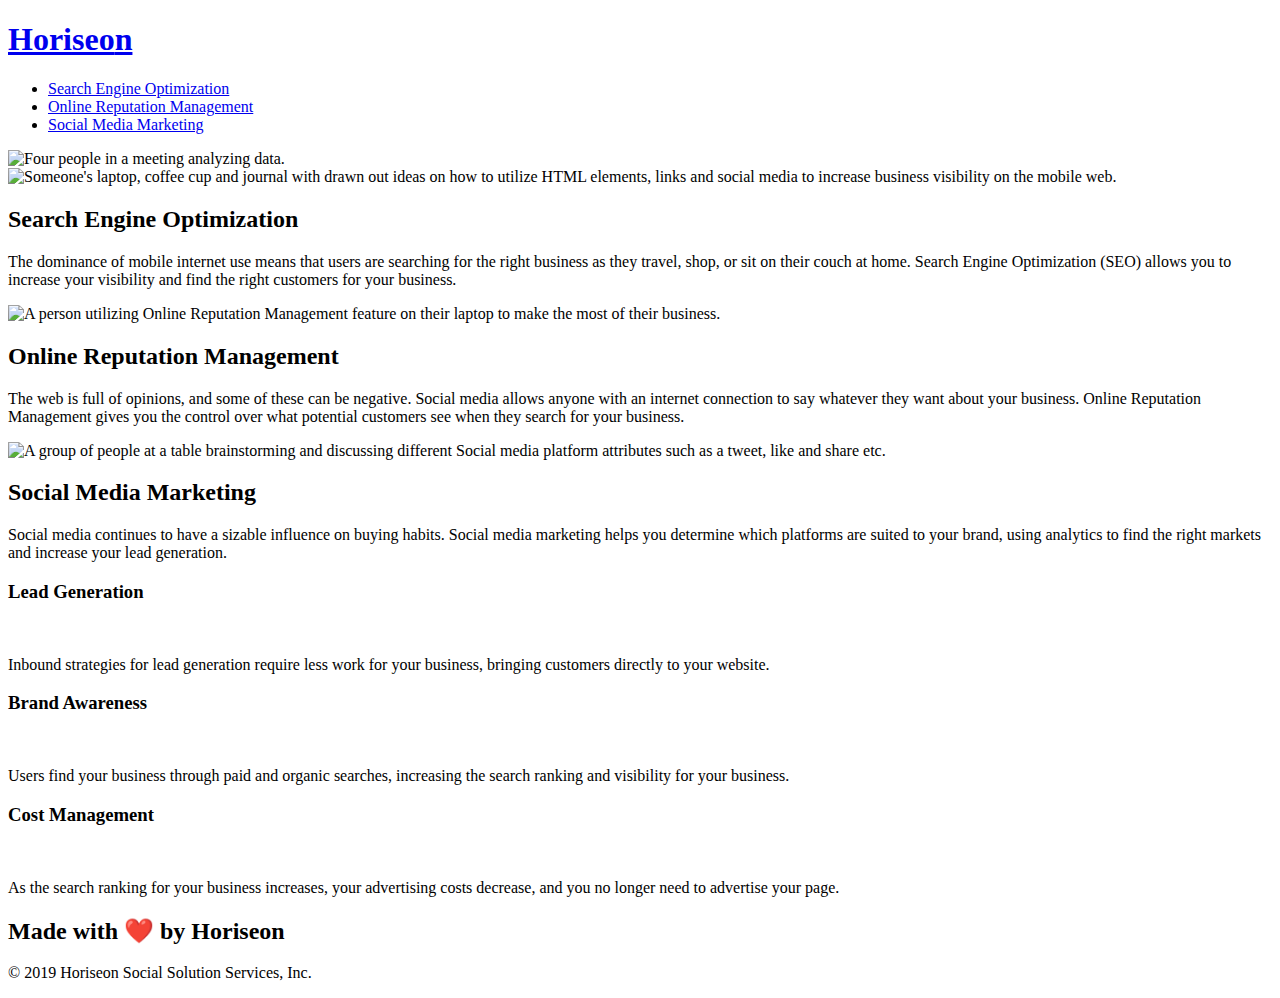
==== index.html @ 0f05f5c9 "had to move index file again" ====
<!DOCTYPE html>
<html lang="en-us">
<head>
    <meta charset="UTF-8" />
    <link rel="stylesheet" href="./assets/css/style.css">
    <title>Horiseon Marketing Co</title>
</head>

<body>
<!-- Header start -->
    <header>
        <h1>
            <a href="./index.html">Hori<span class="seo">seo</span>n</a>
        </h1>
<!-- Nav Start -->
        <nav>
            <ul>
                <li>
                    <a href="#search-engine-optimization">Search Engine Optimization</a>
                </li>
                <li>
                    <a href="#online-reputation-management">Online Reputation Management</a>
                </li>
                <li>
                    <a href="#social-media-marketing">Social Media Marketing</a>
                </li>
            </ul>
        </nav>
    </header>
<!-- Header / Nav end -->

<!-- Hero/jumbotron Start -->

    <section class="hero">
        <img src="./assets/images/digital-marketing-meeting.jpg" alt="Four people in a meeting analyzing data.">
    </section>

<!-- Section One Start -->
    <!-- Articles 1-3 -->

    <section class="content">
        <article id="search-engine-optimization" class="search-engine-optimization">
            <img class="float-left" src="./assets/images/search-engine-optimization.jpg" alt="Someone's laptop, coffee cup and journal with drawn out ideas on how to utilize HTML elements, links and social media to increase business visibility on the mobile web." />
            <h2>Search Engine Optimization</h2>
            <p>
                The dominance of mobile internet use means that users are searching for the right business as they travel, shop, or sit on their couch at home. Search Engine Optimization (SEO) allows you to increase your visibility and find the right customers for your business.
            </p>
        </article>

    <!-- Article 2 -->    

        <article id="online-reputation-management" class="online-reputation-management">
            <img class="float-right" src="./assets/images/online-reputation-management.jpg" alt="A person utilizing Online Reputation Management feature on their laptop to make the most of their business." />
            <h2>Online Reputation Management</h2>
            <p>
                The web is full of opinions, and some of these can be negative. Social media allows anyone with an internet connection to say whatever they want about your business. Online Reputation Management gives you the control over what potential customers see when they search for your business.
            </p>
        </article>

    <!-- Article 3 -->

        <article id="social-media-marketing" class="social-media-marketing">
            <img class="float-left" src="./assets/images/social-media-marketing.jpg" alt="A group of people at a table brainstorming and discussing different Social media platform attributes such as a tweet, like and share etc." />
            <h2>Social Media Marketing</h2>
            <p>
                Social media continues to have a sizable influence on buying habits. Social media marketing helps you determine which platforms are suited to your brand, using analytics to find the right markets and increase your lead generation.
            </p>
        </article>
    </section>
<!-- End of Section One -->

<!-- Side Section Start -->

    <section class="benefits">
        <article class="benefit-lead">
            <h3>Lead Generation</h3>
            <img src="./assets/images/lead-generation.png" alt="" />
            <p>
                Inbound strategies for lead generation require less work for your business, bringing customers directly to your website.
            </p>
        </article>

        <article class="benefit-brand">
            <h3>Brand Awareness</h3>
            <img src="./assets/images/brand-awareness.png" alt="" />
            <p>
                Users find your business through paid and organic searches, increasing the search ranking and visibility for your business.
            </p>
        </article>

        <article class="benefit-cost">
            <h3>Cost Management</h3>
            <img src="./assets/images/cost-management.png" alt="" />
            <p>
                As the search ranking for your business increases, your advertising costs decrease, and you no longer need to advertise your page.
            </p>
        </article>
    </section>
<!-- End of Side Section -->

<!-- Footer Start -->
    <footer class="footer">
        <h2>Made with ❤️️ by Horiseon</h2>
        <p>
            &copy; 2019 Horiseon Social Solution Services, Inc.
        </p>
    </footer>
</body>

</html>
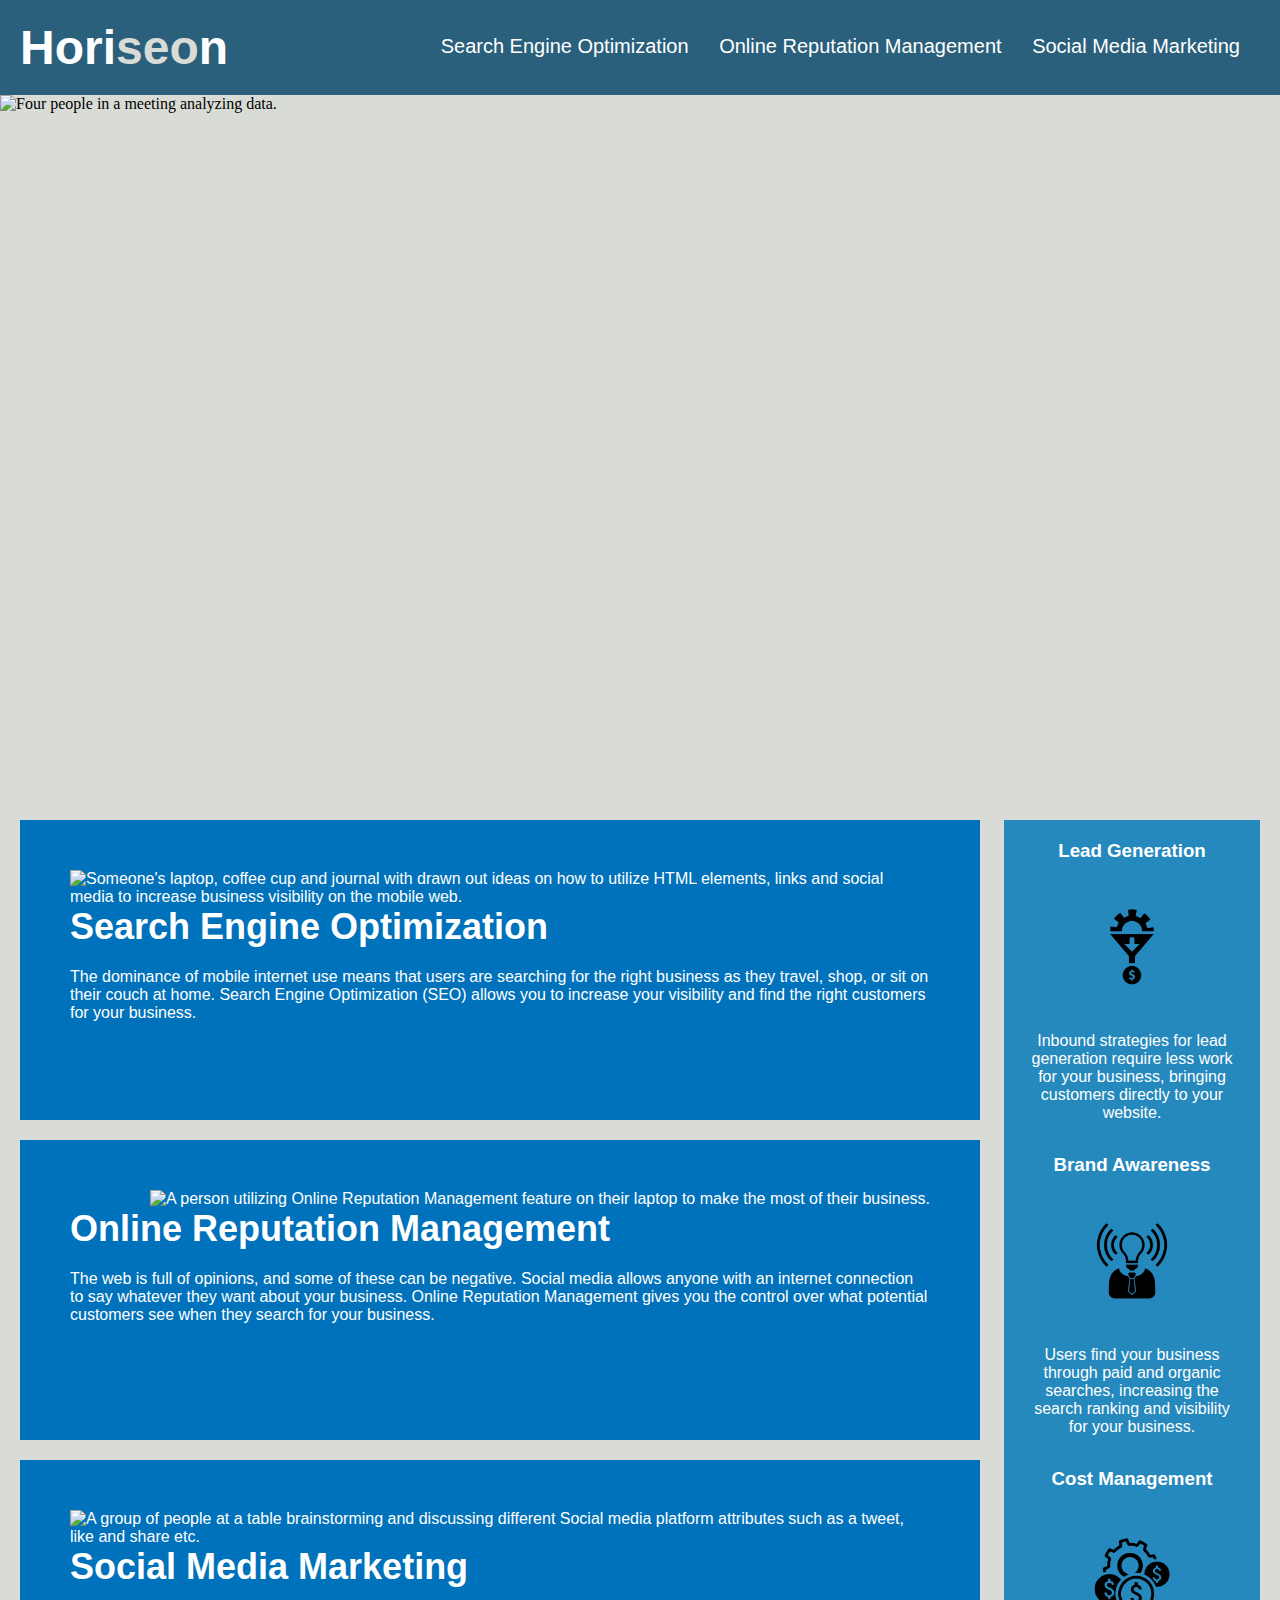
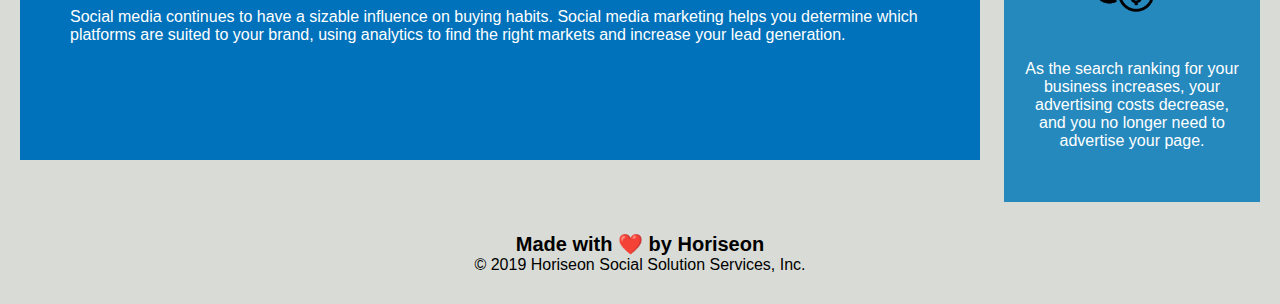
==== commit a9045d21: "had to change css links so my styles would apply" ====
--- a/index.html
+++ b/index.html
@@ -2,7 +2,7 @@
 <html lang="en-us">
 <head>
     <meta charset="UTF-8" />
-    <link rel="stylesheet" href="./assets/css/style.css">
+    <link rel="stylesheet" href="./urban-octo-telegram/Develop/assets/css/style.css">
     <title>Horiseon Marketing Co</title>
 </head>
 
@@ -10,7 +10,7 @@
 <!-- Header start -->
     <header>
         <h1>
-            <a href="./index.html">Hori<span class="seo">seo</span>n</a>
+            <a href="index.html">Hori<span class="seo">seo</span>n</a>
         </h1>
 <!-- Nav Start -->
         <nav>
@@ -32,7 +32,7 @@
 <!-- Hero/jumbotron Start -->
 
     <section class="hero">
-        <img src="./assets/images/digital-marketing-meeting.jpg" alt="Four people in a meeting analyzing data.">
+        <img src="./urban-octo-telegram/Develop/assets/images/digital-marketing-meeting.jpg" alt="Four people in a meeting analyzing data.">
     </section>
 
 <!-- Section One Start -->
@@ -40,7 +40,7 @@
 
     <section class="content">
         <article id="search-engine-optimization" class="search-engine-optimization">
-            <img class="float-left" src="./assets/images/search-engine-optimization.jpg" alt="Someone's laptop, coffee cup and journal with drawn out ideas on how to utilize HTML elements, links and social media to increase business visibility on the mobile web." />
+            <img class="float-left" src="./urban-octo-telegram/Develop/assets/images/search-engine-optimization.jpg" alt="Someone's laptop, coffee cup and journal with drawn out ideas on how to utilize HTML elements, links and social media to increase business visibility on the mobile web." />
             <h2>Search Engine Optimization</h2>
             <p>
                 The dominance of mobile internet use means that users are searching for the right business as they travel, shop, or sit on their couch at home. Search Engine Optimization (SEO) allows you to increase your visibility and find the right customers for your business.
@@ -50,7 +50,7 @@
     <!-- Article 2 -->    
 
         <article id="online-reputation-management" class="online-reputation-management">
-            <img class="float-right" src="./assets/images/online-reputation-management.jpg" alt="A person utilizing Online Reputation Management feature on their laptop to make the most of their business." />
+            <img class="float-right" src="./urban-octo-telegram/Develop/assets/images/online-reputation-management.jpg" alt="A person utilizing Online Reputation Management feature on their laptop to make the most of their business." />
             <h2>Online Reputation Management</h2>
             <p>
                 The web is full of opinions, and some of these can be negative. Social media allows anyone with an internet connection to say whatever they want about your business. Online Reputation Management gives you the control over what potential customers see when they search for your business.
@@ -60,7 +60,7 @@
     <!-- Article 3 -->
 
         <article id="social-media-marketing" class="social-media-marketing">
-            <img class="float-left" src="./assets/images/social-media-marketing.jpg" alt="A group of people at a table brainstorming and discussing different Social media platform attributes such as a tweet, like and share etc." />
+            <img class="float-left" src="./urban-octo-telegram/Develop/assets/images/social-media-marketing.jpg" alt="A group of people at a table brainstorming and discussing different Social media platform attributes such as a tweet, like and share etc." />
             <h2>Social Media Marketing</h2>
             <p>
                 Social media continues to have a sizable influence on buying habits. Social media marketing helps you determine which platforms are suited to your brand, using analytics to find the right markets and increase your lead generation.
@@ -74,7 +74,7 @@
     <section class="benefits">
         <article class="benefit-lead">
             <h3>Lead Generation</h3>
-            <img src="./assets/images/lead-generation.png" alt="" />
+            <img src="./urban-octo-telegram/Develop/assets/images/lead-generation.png" alt="" />
             <p>
                 Inbound strategies for lead generation require less work for your business, bringing customers directly to your website.
             </p>
@@ -82,7 +82,7 @@
 
         <article class="benefit-brand">
             <h3>Brand Awareness</h3>
-            <img src="./assets/images/brand-awareness.png" alt="" />
+            <img src="./urban-octo-telegram/Develop/assets/images/brand-awareness.png" alt="" />
             <p>
                 Users find your business through paid and organic searches, increasing the search ranking and visibility for your business.
             </p>
@@ -90,7 +90,7 @@
 
         <article class="benefit-cost">
             <h3>Cost Management</h3>
-            <img src="./assets/images/cost-management.png" alt="" />
+            <img src="./urban-octo-telegram/Develop/assets/images/cost-management.png" alt="" />
             <p>
                 As the search ranking for your business increases, your advertising costs decrease, and you no longer need to advertise your page.
             </p>
--- a/urban-octo-telegram/Develop/assets/css/style.css
+++ b/urban-octo-telegram/Develop/assets/css/style.css
@@ -0,0 +1,159 @@
+* {
+    box-sizing: border-box;
+    padding: 0;
+    margin: 0;
+}
+
+body {
+    background-color: #d9dcd6;
+}
+
+a {
+    color: #ffffff;
+    text-decoration: none;
+}
+
+p {
+    font-size: 16px;
+}
+
+
+/* Header Styling */
+header {
+    padding: 20px;
+    font-family: 'Trebuchet MS', 'Lucida Sans Unicode', 'Lucida Grande', 'Lucida Sans', Arial, sans-serif;
+    background-color: #2a607c;
+    color: #ffffff;
+}
+
+header h1 {
+    display: inline-block;
+    font-size: 48px;
+}
+
+header h1 .seo {
+    color: #d9dcd6;
+}
+
+header nav {
+    padding-top: 15px;
+    margin-right: 20px;
+    float: right;
+    font-family: 'Gill Sans', 'Gill Sans MT', Calibri, 'Trebuchet MS', sans-serif;
+    font-size: 20px;
+}
+
+header nav ul {
+    list-style-type: none;
+}
+
+header nav ul li {
+    display: inline-block;
+    margin-left: 25px;
+}
+/* End Header */
+
+
+/* Hero/Jumbotron Styling */
+.hero {
+    height: 700px;
+    width: 100%;
+    margin-bottom: 25px;
+    background-size: cover;
+    background-position: center;
+    overflow: hidden;
+}
+
+.hero img {
+    object-fit: cover;
+    height: 700px;
+    width: 100%;
+}
+/* Hero End */
+
+
+/* styling for section 1 and articles 1-3 */
+.content {
+    width: 75%;
+    display: inline-block;
+    margin-left: 20px;
+}
+
+.search-engine-optimization, .online-reputation-management, .social-media-marketing {
+    margin-bottom: 20px;
+    padding: 50px;
+    height: 300px;
+    font-family: 'Gill Sans', 'Gill Sans MT', Calibri, 'Trebuchet MS', sans-serif;
+    background-color: #0072bb;
+    color: #ffffff;
+}
+
+.content h2 {
+    margin-bottom: 20px;
+    font-size: 36px;
+}
+
+
+/* Universal Styling for Images */
+.float-left {
+    float: left;
+    margin-right: 25px;
+}
+
+.float-right {
+    float: right;
+    margin-left: 25px;
+}
+
+
+/* Side bar Styling */
+.benefits {
+    margin-right: 20px;
+    padding: 20px;
+    clear: both;
+    float: right;
+    width: 20%;
+    height: 100%;
+    font-family: 'Gill Sans', 'Gill Sans MT', Calibri, 'Trebuchet MS', sans-serif;
+    background-color: #2589bd;
+}
+
+.benefit-lead, .benefit-brand, .benefit-cost {
+    margin-bottom: 10px;
+    text-align: center;
+    margin-bottom: 32px;
+    color: #ffffff;
+}
+
+
+.benefits img {
+    display: block;
+    margin: 10px auto;
+    max-width: 150px;
+}
+
+.search-engine-optimization img,
+ .online-reputation-management img,
+  .social-media-marketing img {
+    max-height: 200px;
+}
+
+.search-engine-optimization h2,
+ .online-reputation-management h2,
+  .social-media-marketing h2 {
+    margin-bottom: 20px;
+    font-size: 36px;
+}
+
+/* Footer styling */
+
+.footer {
+    padding: 30px;
+    clear: both;
+    font-family: 'Trebuchet MS', 'Lucida Sans Unicode', 'Lucida Grande', 'Lucida Sans', Arial, sans-serif;
+    text-align: center;
+}
+
+.footer h2 {
+    font-size: 20px;
+}
